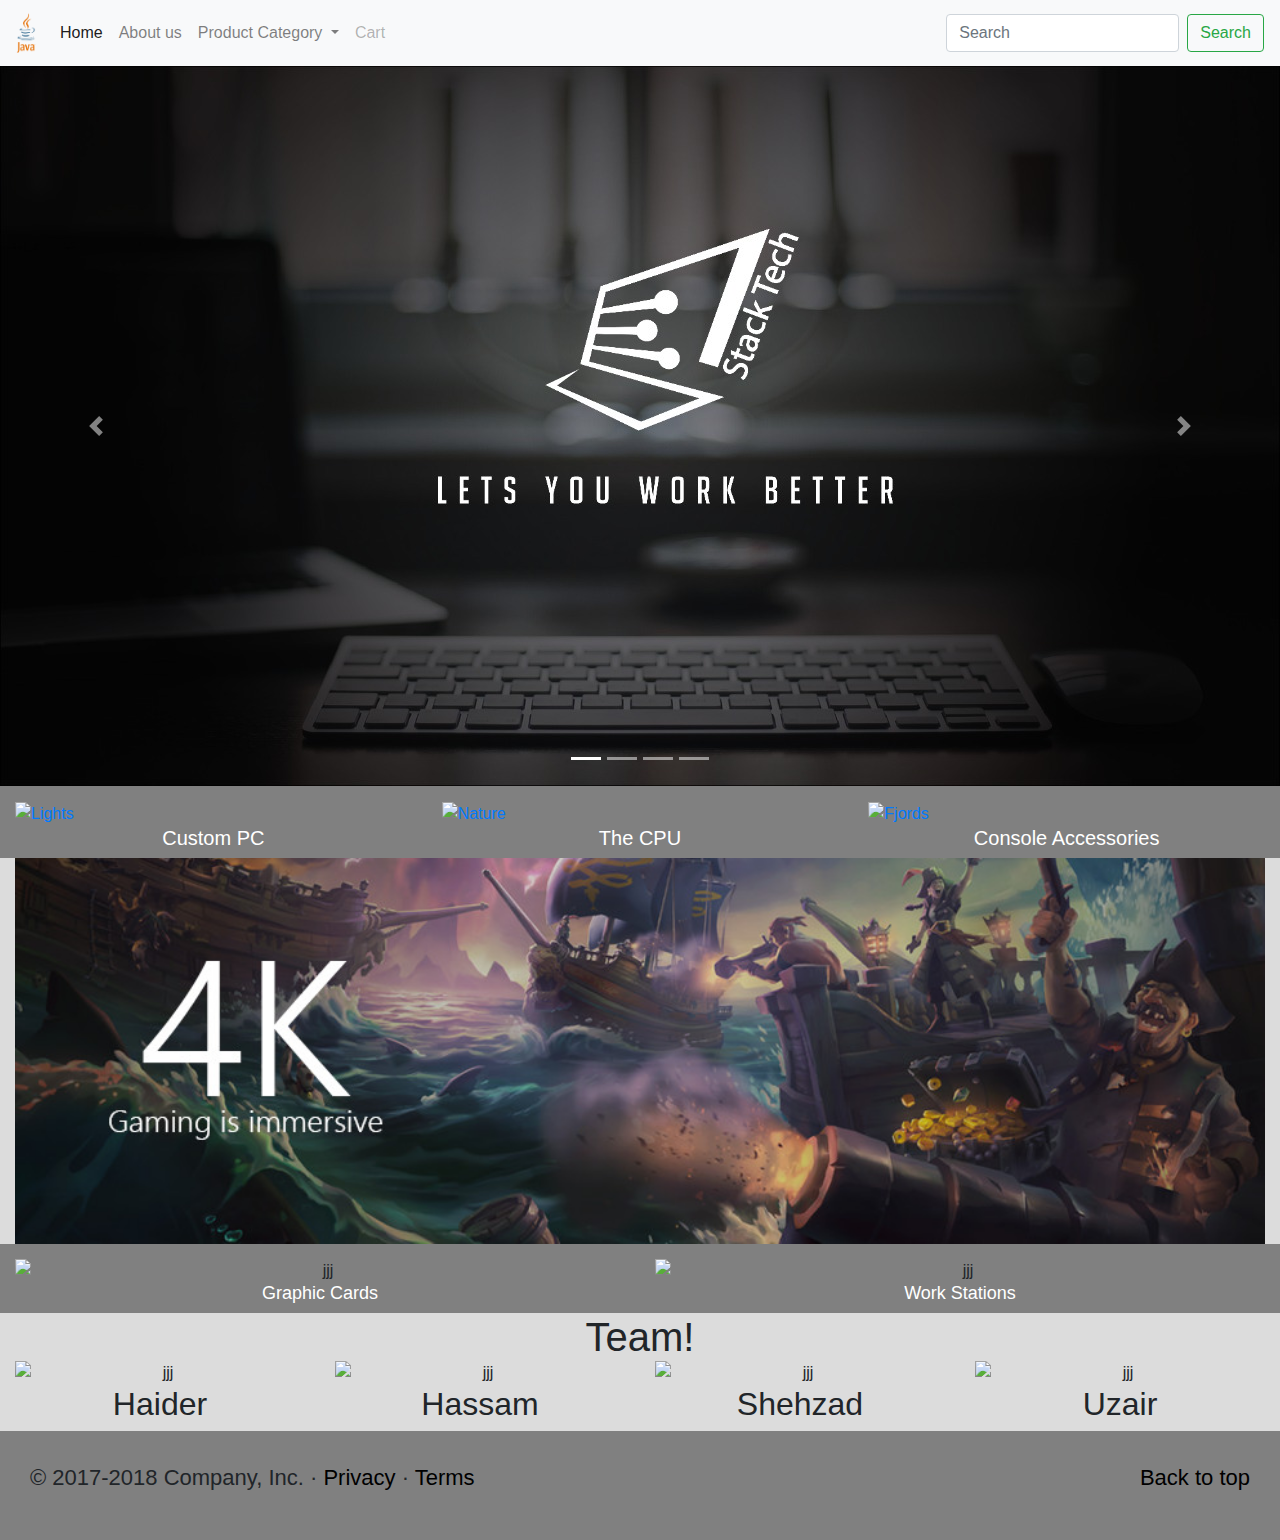
==== index.html @ c5e8b96f "Add files via upload" ====
<!DOCTYPE html>
<html lang="en">
<head>
    <meta charset="UTF-8">
    <meta name="viewport" content="width=device-width, initial-scale=1">
    <link rel="stylesheet" href="bootstrap.css">
    <link rel="stylesheet" href="style.css">
    <script src="https://ajax.googleapis.com/ajax/libs/jquery/3.5.1/jquery.min.js"></script>
    <script src="bootstrap.bundle.js"></script>
    <title>Stack Tech</title>
</head>

<body>
<!-- navbar -->
<nav class="navbar navbar-expand-lg navbar-light bg-light">
    <a class="navbar-brand" href="index.html">
        <img id="logoimg" src="logo.png" alt="logo">
    </a>
    <button class="navbar-toggler" type="button" data-toggle="collapse" data-target="#navbarSupportedContent" aria-controls="navbarSupportedContent" aria-expanded="false" aria-label="Toggle navigation">
        <span class="navbar-toggler-icon"></span>
    </button>

    <div class="collapse navbar-collapse" id="navbarSupportedContent">
        <ul class="navbar-nav mr-auto">
            <li class="nav-item active">
                <a class="nav-link" href="index.html">Home <span class="sr-only">(current)</span></a>
            </li>
            <li class="nav-item">
                <a class="nav-link" href="#">About us</a>
            </li>
            <li class="nav-item dropdown">
                <a class="nav-link dropdown-toggle" href="#" id="navbarDropdown" role="button" data-toggle="dropdown" aria-haspopup="true" aria-expanded="false">
                    Product Category
                </a>
                <div class="dropdown-menu" aria-labelledby="navbarDropdown">
                    <a class="dropdown-item" href="Custom_pc.html">Custom PC</a>
                    <a class="dropdown-item" href="Work_stations.html">Work Stations</a>
                    <a class="dropdown-item" href="The_CPU.html">Processors</a>
                    <a class="dropdown-item" href="Graphic_Cards.html">Graphic Cards</a>
                    <a class="dropdown-item" href="Console_accessories.html">Console & Gaming Accessories</a>
                    <div class="dropdown-divider"></div>
                    <a class="dropdown-item" href="#">Exclusive Offer</a>
                </div>
            </li>
            <li class="nav-item">
                <a class="nav-link disabled" href="#">Cart</a>
            </li>
        </ul>
        <form class="form-inline my-2 my-lg-0">
            <input class="form-control mr-sm-2" type="search" placeholder="Search" aria-label="Search">
            <button class="btn btn-outline-success my-2 my-sm-0" type="submit">Search</button>
        </form>
    </div>
</nav>
<!-- Code for carousel -->
<div id="carouselExampleIndicators" class="carousel slide" data-ride="carousel">
    <ol class="carousel-indicators">
        <li data-target="#carouselExampleIndicators" data-slide-to="0" class="active"></li>
        <li data-target="#carouselExampleIndicators" data-slide-to="1"></li>
        <li data-target="#carouselExampleIndicators" data-slide-to="2"></li>
        <li data-target="#carouselExampleIndicators" data-slide-to="3"></li>
    </ol>
    <div class="carousel-inner">
        <div class="carousel-item active">
            <img class="d-block w-100" id="zero" src="main.jpg" alt="First slide">
            <div class="carousel-caption">
                <h2 class="h3-responsive"></h2>
                <p></p>
            </div>
        </div>
        <div class="carousel-item ">
            <img class="d-block w-100" id="one" src="desktop1.jpg" alt="First slide">
            <div class="carousel-caption">
                <h2 class="h3-responsive">Gaming PC</h2>
                <p>We build custom PC on User demand and ship them where they want it to.</p>
            </div>
        </div>
        <div class="carousel-item">
            <img class="d-block w-100" id="two" src="this.jpg" alt="Second slide">
            <div class="carousel-caption">
                <h2 class="h3-responsive">Work Station & Consoles</h2>
                <p>We ship vast verity of products across the GLOB</p>
            </div>
        </div>
        <div class="carousel-item">
            <img class="d-block w-100" id="three" src="gammingAccessories.jpg" alt="Third slide">
            <div class="carousel-caption">
                <h2 class="h3-responsive">Gaming Accessories</h2>
                <p>We ship vast verity of gaming related products</p>
            </div>
        </div>
    </div>
    <a class="carousel-control-prev" href="#carouselExampleIndicators" role="button" data-slide="prev">
        <span class="carousel-control-prev-icon" aria-hidden="true"></span>
        <span class="sr-only">Previous</span>
    </a>
    <a class="carousel-control-next" href="#carouselExampleIndicators" role="button" data-slide="next">
        <span class="carousel-control-next-icon" aria-hidden="true"></span>
        <span class="sr-only">Next</span>
    </a>
</div>
<!-- First row of products category -->
<div class="row" id="first_row">
    <div class="col-md-4">
        <div class="thumbnail">
            <a href="Custom_pc.html">
                <img src="https://cdn.hipwallpaper.com/i/91/55/X93urF.jpg" alt="Lights" style="width:100%">
                <div class="caption">
                    <h2 style="color: white; font-size: 20px">Custom PC</h2>
                </div>
            </a>
        </div>
    </div>
    <div class="col-md-4">
        <div class="thumbnail">
            <a href="The_CPU.html">
                <img src="https://buildmypc.net/assets/images/slider/2.jpg" alt="Nature" style="width:100%">
                <div class="caption">
                    <h2 style="color: white; font-size: 20px">The CPU</h2>
                </div>
            </a>
        </div>
    </div>
    <div class="col-md-4">
        <div class="thumbnail">
            <a href="Console_accessories.html">
                <img src="https://www.wallpapertip.com/wmimgs/175-1750757_ps4-wallpaper-console-4k.jpg" alt="Fjords" style=" width:100%">
                <div class="caption">
                    <h2 style="color: white; font-size: 20px">Console Accessories</h2>
                </div>
            </a>
        </div>
    </div>
</div>
<!-- Exclusive Offer ad -->
<div class="row" style="background-color: gainsboro">

    <div class="col-md-12">
        <div class="thumbnail">
            <div class="hovereffect">
                <img src="yy.jpg" width="100%">
                <div class="overlay">
                    <h2>Exclusive Offer</h2>
                    <p>
                        <a href="Exclusive.html">Check It Out Now!</a>
                    </p>
                </div>
            </div>
        </div>
    </div>
</div>
<!-- third row of product listed -->
<div class="row" id="third_row">
    <div class="col-md-6">
        <div class="thumbnail">
            <div class="hovereffect">
                <img class="img-responsive" src="https://www.amd.com/system/files/styles/992px/private/2020-11/663934-amd-radeon-6000-series-3-gpus-1290x709_0.png?itok=k9qj0LJR" style="width: 100%" alt="jjj">
                <div class="overlay">
                    <h2>Graphic Cards</h2>
                    <p>
                        <a href="Graphic_Cards.html">Show more</a>
                    </p>
                </div>
            </div>
            <a href="Graphic_Cards.html">
                <div class="caption">
                    <h2 style="color: white; font-size: 18px">Graphic Cards</h2>
                </div>
            </a>
        </div>
    </div>
    <div class="col-md-6">
        <div class="thumbnail">
                <div class="hovereffect">
                    <img class="img-responsive" src="https://www.amd.com/system/files/styles/992px/private/2020-10/640951-holiday-2020-systems-tower-dirt5-laptop-1260x709.png?itok=-AQ4Ad6-" style="width: 100%" alt="jjj">
                    <div class="overlay">
                        <h2>Work Station</h2>
                        <p>
                            <a href="Work_stations.html">Show more</a>
                        </p>
                    </div>
                </div>
            <a href="Work_stations.html">
                <div class="caption">
                    <h2 style="color: white; font-size: 18px">Work Stations</h2>
                </div>
            </a>
        </div>
    </div>
</div>
<!-- team members in a row -->
<h1 id="h11" style="text-align: center;margin-bottom: 0">
    Team!
</h1>
<div class="row" id="thw">
    <div class="col-lg-3 col-md-3 col-sm-3 col-xs-3">
        <div class="thumbnail">
            <div class="hovereffect">
                <img class="img-responsive" src="https://www.flaticon.com/svg/static/icons/svg/17/17004.svg" style="width: 100%" alt="jjj">
                <div class="overlay">
                    <h2>Front-end Dev</h2>
                </div>
            </div>
                <div class="caption">
                    <h2>Haider</h2>
                </div>
        </div>
    </div>
    <div class="col-lg-3 col-md-3 col-sm-3 col-xs-3">
        <div class="thumbnail">
            <div class="hovereffect">
                <img class="img-responsive" src="https://www.flaticon.com/svg/static/icons/svg/17/17004.svg" style="width: 100%" alt="jjj">
                <div class="overlay">
                    <h2>Learner</h2>
                    <p style="color:darkorchid">
                        In the phase of learning great things will come by.
                    </p>
                </div>
            </div>
                <div class="caption">
                    <h2>Hassam</h2>

                </div>
        </div>
    </div>
    <div class="col-lg-3 col-md-3 col-sm-3 col-xs-3">
        <div class="thumbnail">
            <div class="hovereffect">
                <img class="img-responsive" src="https://www.flaticon.com/svg/static/icons/svg/17/17004.svg" style="width: 100%" alt="jjj">
                <div class="overlay">
                    <h2>Data-Base Dev</h2>
                    <p>Detail about shehzad here</p>
                </div>
            </div>
                <div class="caption">
                    <h2>Shehzad</h2>
                </div>
        </div>
    </div>
    <div class="col-lg-3 col-md-3 col-sm-3 col-xs-3">
        <div class="thumbnail">
            <div class="hovereffect">
                <img class="img-responsive" src="https://www.flaticon.com/svg/static/icons/svg/17/17004.svg" style="width: 100%" alt="jjj">
                <div class="overlay">
                    <h2>Back-End Dev</h2>
                    <p>Detail about shehzad here</p>
                </div>
            </div>
            <div class="caption">
                <h2>Uzair</h2>
            </div>
        </div>
    </div>


</div>
<!-- FOOTER -->
<footer class="container-fluid" id="footer">
    <p class="float-right"><a style="color: black" href="#">Back to top</a></p>
    <p>&copy; 2017-2018 Company, Inc. &middot; <a style="color: black" href="#">Privacy</a> &middot; <a href="#" style="color: black">Terms</a></p>
</footer>

</body>
</html>
---- style.css ----
#logoimg{
    height: 40px;
    width: 20px;
}
#a{
    text-align: center;
}
#ad,#h11,#thw{
    background-color: gainsboro;
}
#first_row,#third_row{
    padding-top: 15px;
    background-color: grey;
}

.row{
    margin: auto;
}
.caption{
    text-align: center;
}
.crd--effect-1:hover .crd-img {
    transform: scale(1);
}

.hovereffect {
    width: 100%;
    height: 100%;
    float: left;
    overflow: hidden;
    position: relative;
    text-align: center;
    cursor: default;
}

.hovereffect .overlay {
    position: absolute;
    overflow: hidden;
    width: 80%;
    height: 80%;
    left: 10%;
    top: 10%;
    border-bottom: 1px solid #FFF;
    border-top: 1px solid #FFF;
    -webkit-transition: opacity 0.35s, -webkit-transform 0.35s;
    transition: opacity 0.35s, transform 0.35s;
    -webkit-transform: scale(0,1);
    -ms-transform: scale(0,1);
    transform: scale(0,1);
}

.hovereffect:hover .overlay {
    opacity: 1;
    filter: alpha(opacity=100);
    -webkit-transform: scale(1);
    -ms-transform: scale(1);
    transform: scale(1);
}

.hovereffect img {
    display: block;
    position: relative;
    -webkit-transition: all 0.35s;
    transition: all 0.35s;
}

.hovereffect:hover img {
    filter: url('data:image/svg+xml;charset=utf-8,<svg xmlns="http://www.w3.org/2000/svg"><filter id="filter"><feComponentTransfer color-interpolation-filters="sRGB"><feFuncR type="linear" slope="0.6" /><feFuncG type="linear" slope="0.6" /><feFuncB type="linear" slope="0.6" /></feComponentTransfer></filter></svg>#filter');
    filter: brightness(0.6);
    -webkit-filter: brightness(0.6);
}

.hovereffect h2 {
    text-transform: uppercase;
    text-align: center;
    position: relative;
    font-size: 17px;
    background-color: transparent;
    color: #FFF;
    padding: 1em 0;
    opacity: 0;
    filter: alpha(opacity=0);
    -webkit-transition: opacity 0.35s, -webkit-transform 0.35s;
    transition: opacity 0.35s, transform 0.35s;
    -webkit-transform: translate3d(0,-100%,0);
    transform: translate3d(0,-100%,0);
}

.hovereffect a, .hovereffect p {
    color: #FFF;
    padding: 1em 0;
    opacity: 0;
    filter: alpha(opacity=0);
    -webkit-transition: opacity 0.35s, -webkit-transform 0.35s;
    transition: opacity 0.35s, transform 0.35s;
    -webkit-transform: translate3d(0,100%,0);
    transform: translate3d(0,100%,0);
}

.hovereffect:hover a, .hovereffect:hover p, .hovereffect:hover h2 {
    opacity: 1;
    filter: alpha(opacity=100);
    -webkit-transform: translate3d(0,0,0);
    transform: translate3d(0,0,0);
}

#footer{
    margin: auto;
    padding: 30px;
    font-size: 22px;
    background-color: grey;
}
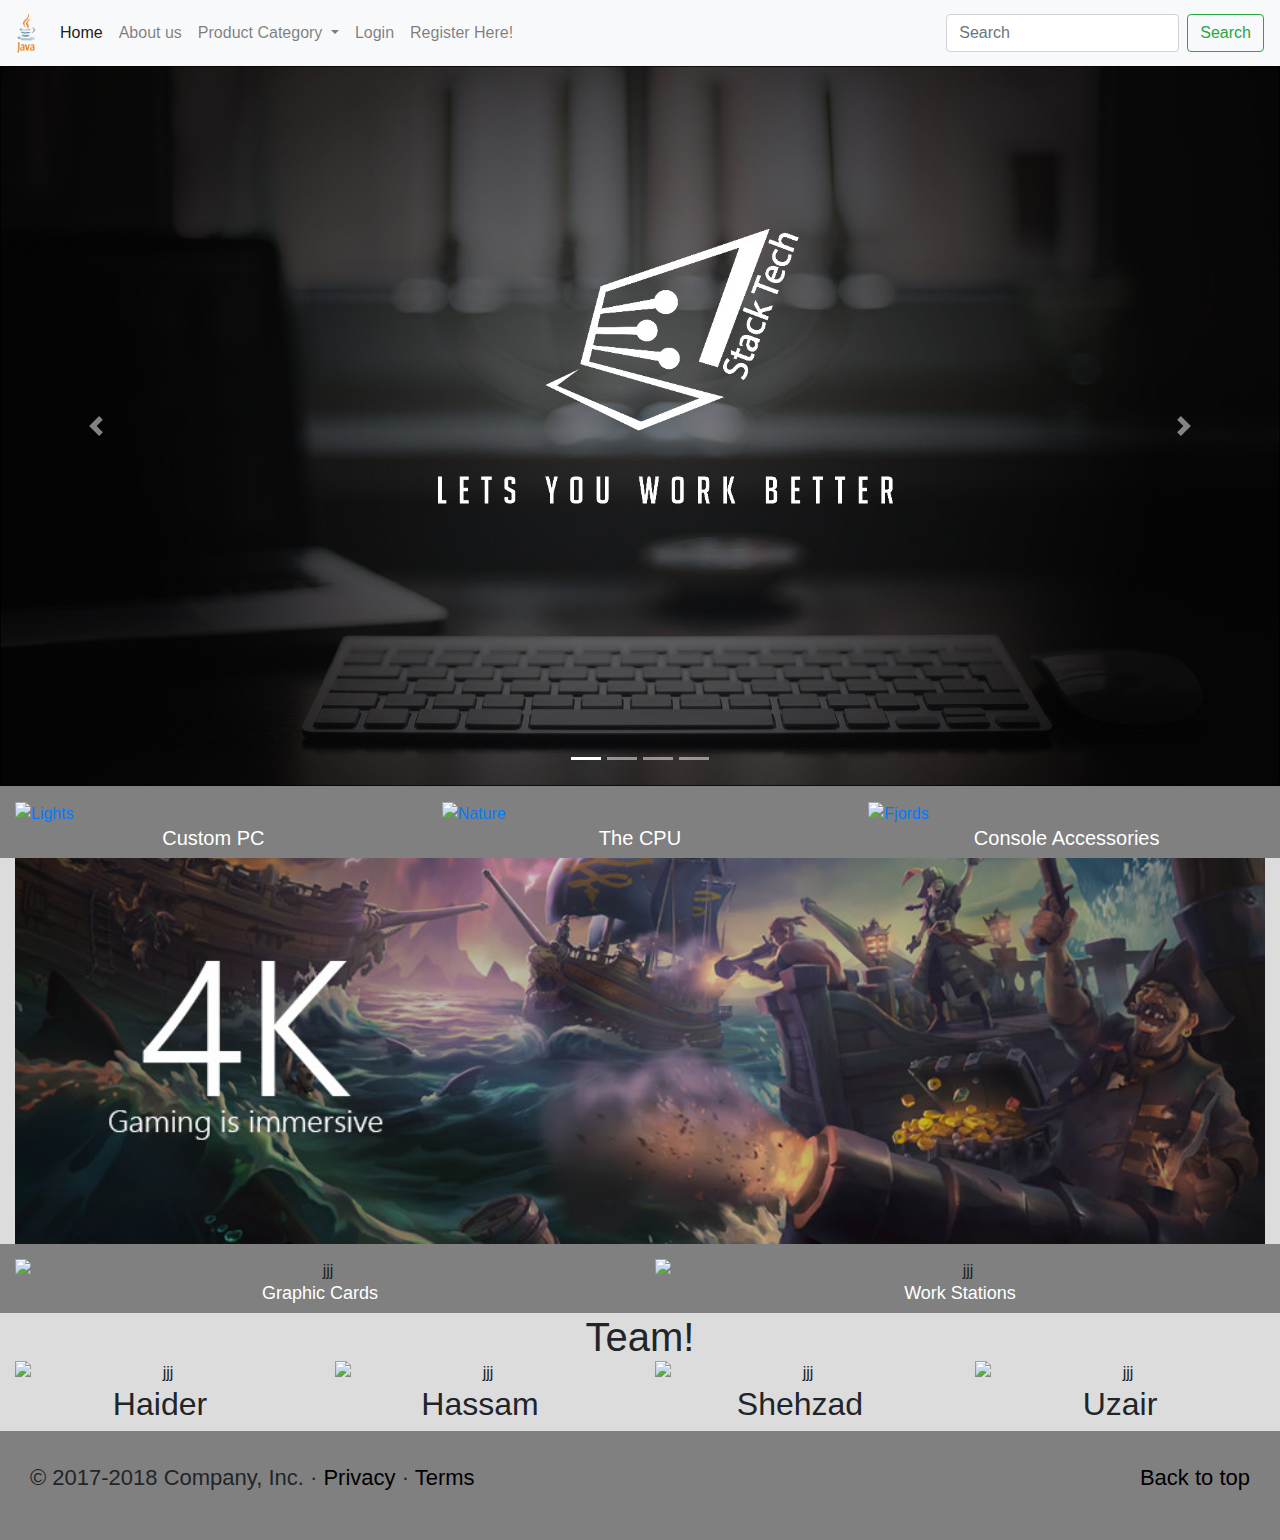
==== commit 7179a073: "Update index.html" ====
--- a/index.html
+++ b/index.html
@@ -43,7 +43,10 @@
                 </div>
             </li>
             <li class="nav-item">
-                <a class="nav-link disabled" href="#">Cart</a>
+                <a class="nav-link " href="login page.html">Login</a>
+            </li>
+            <li class="nav-item">
+                <a class="nav-link " href="registration.html">Register Here!</a>
             </li>
         </ul>
         <form class="form-inline my-2 my-lg-0">
@@ -261,4 +264,4 @@
 </footer>
 
 </body>
-</html>+</html>
